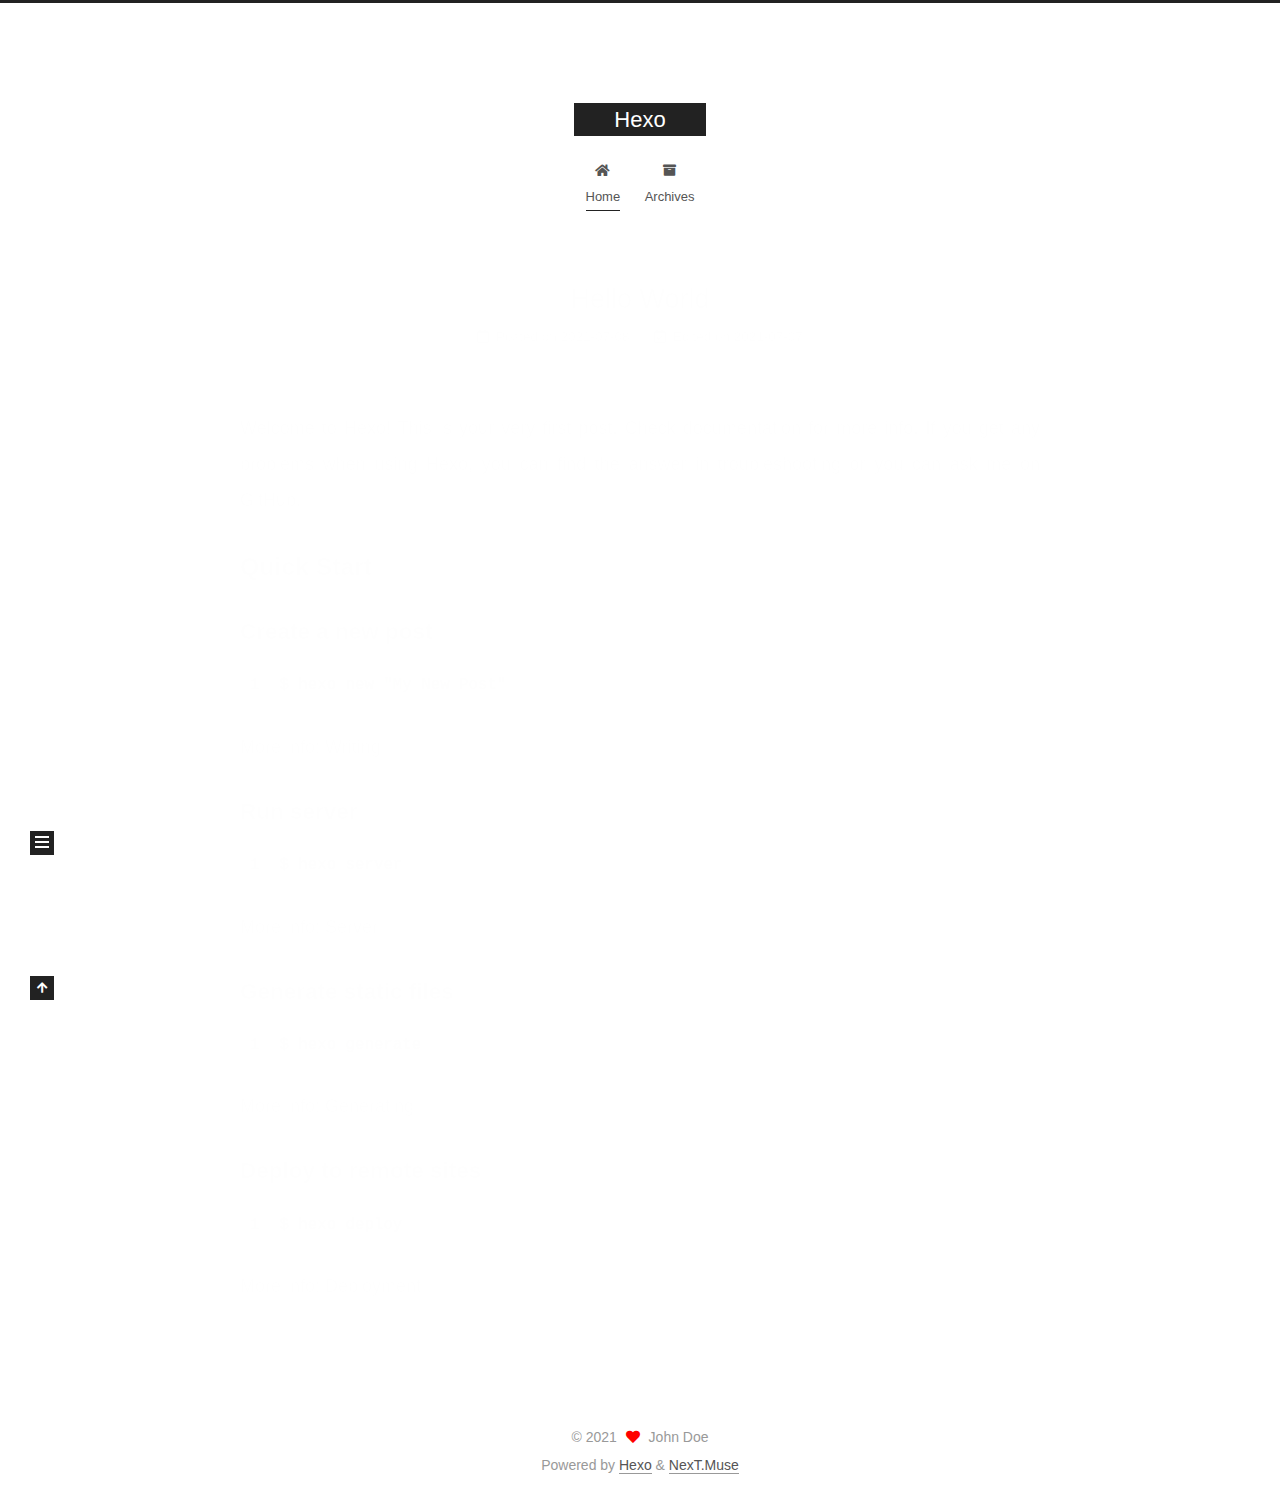
==== index.html @ adc2d806 "Site updated: 2021-07-08 23:07:11" ====
<!DOCTYPE html>
<html lang="en">
<head>
  <meta charset="UTF-8">
<meta name="viewport" content="width=device-width, initial-scale=1, maximum-scale=2">
<meta name="theme-color" content="#222">
<meta name="generator" content="Hexo 5.4.0">
  <link rel="apple-touch-icon" sizes="180x180" href="/images/apple-touch-icon-next.png">
  <link rel="icon" type="image/png" sizes="32x32" href="/images/favicon-32x32-next.png">
  <link rel="icon" type="image/png" sizes="16x16" href="/images/favicon-16x16-next.png">
  <link rel="mask-icon" href="/images/logo.svg" color="#222">

<link rel="stylesheet" href="/css/main.css">


<link rel="stylesheet" href="/lib/font-awesome/css/all.min.css">

<script id="hexo-configurations">
    var NexT = window.NexT || {};
    var CONFIG = {"hostname":"dadablog.github.io","root":"/","scheme":"Muse","version":"7.8.0","exturl":false,"sidebar":{"position":"left","display":"post","padding":18,"offset":12,"onmobile":false},"copycode":{"enable":false,"show_result":false,"style":null},"back2top":{"enable":true,"sidebar":false,"scrollpercent":false},"bookmark":{"enable":false,"color":"#222","save":"auto"},"fancybox":false,"mediumzoom":false,"lazyload":false,"pangu":false,"comments":{"style":"tabs","active":null,"storage":true,"lazyload":false,"nav":null},"algolia":{"hits":{"per_page":10},"labels":{"input_placeholder":"Search for Posts","hits_empty":"We didn't find any results for the search: ${query}","hits_stats":"${hits} results found in ${time} ms"}},"localsearch":{"enable":false,"trigger":"auto","top_n_per_article":1,"unescape":false,"preload":false},"motion":{"enable":true,"async":false,"transition":{"post_block":"fadeIn","post_header":"slideDownIn","post_body":"slideDownIn","coll_header":"slideLeftIn","sidebar":"slideUpIn"}}};
  </script>

  <meta property="og:type" content="website">
<meta property="og:title" content="Hexo">
<meta property="og:url" content="http://dadablog.github.io/index.html">
<meta property="og:site_name" content="Hexo">
<meta property="og:locale" content="en_US">
<meta property="article:author" content="John Doe">
<meta name="twitter:card" content="summary">

<link rel="canonical" href="http://dadablog.github.io/">


<script id="page-configurations">
  // https://hexo.io/docs/variables.html
  CONFIG.page = {
    sidebar: "",
    isHome : true,
    isPost : false,
    lang   : 'en'
  };
</script>

  <title>Hexo</title>
  






  <noscript>
  <style>
  .use-motion .brand,
  .use-motion .menu-item,
  .sidebar-inner,
  .use-motion .post-block,
  .use-motion .pagination,
  .use-motion .comments,
  .use-motion .post-header,
  .use-motion .post-body,
  .use-motion .collection-header { opacity: initial; }

  .use-motion .site-title,
  .use-motion .site-subtitle {
    opacity: initial;
    top: initial;
  }

  .use-motion .logo-line-before i { left: initial; }
  .use-motion .logo-line-after i { right: initial; }
  </style>
</noscript>

</head>

<body itemscope itemtype="http://schema.org/WebPage">
  <div class="container use-motion">
    <div class="headband"></div>

    <header class="header" itemscope itemtype="http://schema.org/WPHeader">
      <div class="header-inner"><div class="site-brand-container">
  <div class="site-nav-toggle">
    <div class="toggle" aria-label="Toggle navigation bar">
      <span class="toggle-line toggle-line-first"></span>
      <span class="toggle-line toggle-line-middle"></span>
      <span class="toggle-line toggle-line-last"></span>
    </div>
  </div>

  <div class="site-meta">

    <a href="/" class="brand" rel="start">
      <span class="logo-line-before"><i></i></span>
      <h1 class="site-title">Hexo</h1>
      <span class="logo-line-after"><i></i></span>
    </a>
  </div>

  <div class="site-nav-right">
    <div class="toggle popup-trigger">
    </div>
  </div>
</div>




<nav class="site-nav">
  <ul id="menu" class="main-menu menu">
        <li class="menu-item menu-item-home">

    <a href="/" rel="section"><i class="fa fa-home fa-fw"></i>Home</a>

  </li>
        <li class="menu-item menu-item-archives">

    <a href="/archives/" rel="section"><i class="fa fa-archive fa-fw"></i>Archives</a>

  </li>
  </ul>
</nav>




</div>
    </header>

    
  <div class="back-to-top">
    <i class="fa fa-arrow-up"></i>
    <span>0%</span>
  </div>


    <main class="main">
      <div class="main-inner">
        <div class="content-wrap">
          

          <div class="content index posts-expand">
            
      
  
  
  <article itemscope itemtype="http://schema.org/Article" class="post-block" lang="en">
    <link itemprop="mainEntityOfPage" href="http://dadablog.github.io/2021/07/08/hello-world/">

    <span hidden itemprop="author" itemscope itemtype="http://schema.org/Person">
      <meta itemprop="image" content="/images/avatar.gif">
      <meta itemprop="name" content="John Doe">
      <meta itemprop="description" content="">
    </span>

    <span hidden itemprop="publisher" itemscope itemtype="http://schema.org/Organization">
      <meta itemprop="name" content="Hexo">
    </span>
      <header class="post-header">
        <h2 class="post-title" itemprop="name headline">
          
            <a href="/2021/07/08/hello-world/" class="post-title-link" itemprop="url">Hello World</a>
        </h2>

        <div class="post-meta">
            <span class="post-meta-item">
              <span class="post-meta-item-icon">
                <i class="far fa-calendar"></i>
              </span>
              <span class="post-meta-item-text">Posted on</span>

              <time title="Created: 2021-07-08 00:16:14" itemprop="dateCreated datePublished" datetime="2021-07-08T00:16:14+08:00">2021-07-08</time>
            </span>
              <span class="post-meta-item">
                <span class="post-meta-item-icon">
                  <i class="far fa-calendar-check"></i>
                </span>
                <span class="post-meta-item-text">Edited on</span>
                <time title="Modified: 2021-07-07 22:40:01" itemprop="dateModified" datetime="2021-07-07T22:40:01+08:00">2021-07-07</time>
              </span>

          

        </div>
      </header>

    
    
    
    <div class="post-body" itemprop="articleBody">

      
          <p>Welcome to <a target="_blank" rel="noopener" href="https://hexo.io/">Hexo</a>! This is your very first post. Check <a target="_blank" rel="noopener" href="https://hexo.io/docs/">documentation</a> for more info. If you get any problems when using Hexo, you can find the answer in <a target="_blank" rel="noopener" href="https://hexo.io/docs/troubleshooting.html">troubleshooting</a> or you can ask me on <a target="_blank" rel="noopener" href="https://github.com/hexojs/hexo/issues">GitHub</a>.</p>
<h2 id="Quick-Start"><a href="#Quick-Start" class="headerlink" title="Quick Start"></a>Quick Start</h2><h3 id="Create-a-new-post"><a href="#Create-a-new-post" class="headerlink" title="Create a new post"></a>Create a new post</h3><figure class="highlight bash"><table><tr><td class="gutter"><pre><span class="line">1</span><br></pre></td><td class="code"><pre><span class="line">$ hexo new <span class="string">&quot;My New Post&quot;</span></span><br></pre></td></tr></table></figure>

<p>More info: <a target="_blank" rel="noopener" href="https://hexo.io/docs/writing.html">Writing</a></p>
<h3 id="Run-server"><a href="#Run-server" class="headerlink" title="Run server"></a>Run server</h3><figure class="highlight bash"><table><tr><td class="gutter"><pre><span class="line">1</span><br></pre></td><td class="code"><pre><span class="line">$ hexo server</span><br></pre></td></tr></table></figure>

<p>More info: <a target="_blank" rel="noopener" href="https://hexo.io/docs/server.html">Server</a></p>
<h3 id="Generate-static-files"><a href="#Generate-static-files" class="headerlink" title="Generate static files"></a>Generate static files</h3><figure class="highlight bash"><table><tr><td class="gutter"><pre><span class="line">1</span><br></pre></td><td class="code"><pre><span class="line">$ hexo generate</span><br></pre></td></tr></table></figure>

<p>More info: <a target="_blank" rel="noopener" href="https://hexo.io/docs/generating.html">Generating</a></p>
<h3 id="Deploy-to-remote-sites"><a href="#Deploy-to-remote-sites" class="headerlink" title="Deploy to remote sites"></a>Deploy to remote sites</h3><figure class="highlight bash"><table><tr><td class="gutter"><pre><span class="line">1</span><br></pre></td><td class="code"><pre><span class="line">$ hexo deploy</span><br></pre></td></tr></table></figure>

<p>More info: <a target="_blank" rel="noopener" href="https://hexo.io/docs/one-command-deployment.html">Deployment</a></p>

      
    </div>

    
    
    
      <footer class="post-footer">
        <div class="post-eof"></div>
      </footer>
  </article>
  
  
  


  



          </div>
          

<script>
  window.addEventListener('tabs:register', () => {
    let { activeClass } = CONFIG.comments;
    if (CONFIG.comments.storage) {
      activeClass = localStorage.getItem('comments_active') || activeClass;
    }
    if (activeClass) {
      let activeTab = document.querySelector(`a[href="#comment-${activeClass}"]`);
      if (activeTab) {
        activeTab.click();
      }
    }
  });
  if (CONFIG.comments.storage) {
    window.addEventListener('tabs:click', event => {
      if (!event.target.matches('.tabs-comment .tab-content .tab-pane')) return;
      let commentClass = event.target.classList[1];
      localStorage.setItem('comments_active', commentClass);
    });
  }
</script>

        </div>
          
  
  <div class="toggle sidebar-toggle">
    <span class="toggle-line toggle-line-first"></span>
    <span class="toggle-line toggle-line-middle"></span>
    <span class="toggle-line toggle-line-last"></span>
  </div>

  <aside class="sidebar">
    <div class="sidebar-inner">

      <ul class="sidebar-nav motion-element">
        <li class="sidebar-nav-toc">
          Table of Contents
        </li>
        <li class="sidebar-nav-overview">
          Overview
        </li>
      </ul>

      <!--noindex-->
      <div class="post-toc-wrap sidebar-panel">
      </div>
      <!--/noindex-->

      <div class="site-overview-wrap sidebar-panel">
        <div class="site-author motion-element" itemprop="author" itemscope itemtype="http://schema.org/Person">
  <p class="site-author-name" itemprop="name">John Doe</p>
  <div class="site-description" itemprop="description"></div>
</div>
<div class="site-state-wrap motion-element">
  <nav class="site-state">
      <div class="site-state-item site-state-posts">
          <a href="/archives/">
        
          <span class="site-state-item-count">1</span>
          <span class="site-state-item-name">posts</span>
        </a>
      </div>
  </nav>
</div>



      </div>

    </div>
  </aside>
  <div id="sidebar-dimmer"></div>


      </div>
    </main>

    <footer class="footer">
      <div class="footer-inner">
        

        

<div class="copyright">
  
  &copy; 
  <span itemprop="copyrightYear">2021</span>
  <span class="with-love">
    <i class="fa fa-heart"></i>
  </span>
  <span class="author" itemprop="copyrightHolder">John Doe</span>
</div>
  <div class="powered-by">Powered by <a href="https://hexo.io/" class="theme-link" rel="noopener" target="_blank">Hexo</a> & <a href="https://muse.theme-next.org/" class="theme-link" rel="noopener" target="_blank">NexT.Muse</a>
  </div>

        








      </div>
    </footer>
  </div>

  
  <script src="/lib/anime.min.js"></script>
  <script src="/lib/velocity/velocity.min.js"></script>
  <script src="/lib/velocity/velocity.ui.min.js"></script>

<script src="/js/utils.js"></script>

<script src="/js/motion.js"></script>


<script src="/js/schemes/muse.js"></script>


<script src="/js/next-boot.js"></script>




  















  

  

</body>
</html>
---- css/main.css ----
:root {
  --body-bg-color: #fff;
  --content-bg-color: #fff;
  --card-bg-color: #f5f5f5;
  --text-color: #555;
  --blockquote-color: #666;
  --link-color: #555;
  --link-hover-color: #222;
  --brand-color: #fff;
  --brand-hover-color: #fff;
  --table-row-odd-bg-color: #f9f9f9;
  --table-row-hover-bg-color: #f5f5f5;
  --menu-item-bg-color: #f5f5f5;
  --btn-default-bg: #222;
  --btn-default-color: #fff;
  --btn-default-border-color: #222;
  --btn-default-hover-bg: #fff;
  --btn-default-hover-color: #222;
  --btn-default-hover-border-color: #222;
}
html {
  line-height: 1.15; /* 1 */
  -webkit-text-size-adjust: 100%; /* 2 */
}
body {
  margin: 0;
}
main {
  display: block;
}
h1 {
  font-size: 2em;
  margin: 0.67em 0;
}
hr {
  box-sizing: content-box; /* 1 */
  height: 0; /* 1 */
  overflow: visible; /* 2 */
}
pre {
  font-family: monospace, monospace; /* 1 */
  font-size: 1em; /* 2 */
}
a {
  background: transparent;
}
abbr[title] {
  border-bottom: none; /* 1 */
  text-decoration: underline; /* 2 */
  text-decoration: underline dotted; /* 2 */
}
b,
strong {
  font-weight: bolder;
}
code,
kbd,
samp {
  font-family: monospace, monospace; /* 1 */
  font-size: 1em; /* 2 */
}
small {
  font-size: 80%;
}
sub,
sup {
  font-size: 75%;
  line-height: 0;
  position: relative;
  vertical-align: baseline;
}
sub {
  bottom: -0.25em;
}
sup {
  top: -0.5em;
}
img {
  border-style: none;
}
button,
input,
optgroup,
select,
textarea {
  font-family: inherit; /* 1 */
  font-size: 100%; /* 1 */
  line-height: 1.15; /* 1 */
  margin: 0; /* 2 */
}
button,
input {
/* 1 */
  overflow: visible;
}
button,
select {
/* 1 */
  text-transform: none;
}
button,
[type='button'],
[type='reset'],
[type='submit'] {
  -webkit-appearance: button;
}
button::-moz-focus-inner,
[type='button']::-moz-focus-inner,
[type='reset']::-moz-focus-inner,
[type='submit']::-moz-focus-inner {
  border-style: none;
  padding: 0;
}
button:-moz-focusring,
[type='button']:-moz-focusring,
[type='reset']:-moz-focusring,
[type='submit']:-moz-focusring {
  outline: 1px dotted ButtonText;
}
fieldset {
  padding: 0.35em 0.75em 0.625em;
}
legend {
  box-sizing: border-box; /* 1 */
  color: inherit; /* 2 */
  display: table; /* 1 */
  max-width: 100%; /* 1 */
  padding: 0; /* 3 */
  white-space: normal; /* 1 */
}
progress {
  vertical-align: baseline;
}
textarea {
  overflow: auto;
}
[type='checkbox'],
[type='radio'] {
  box-sizing: border-box; /* 1 */
  padding: 0; /* 2 */
}
[type='number']::-webkit-inner-spin-button,
[type='number']::-webkit-outer-spin-button {
  height: auto;
}
[type='search'] {
  outline-offset: -2px; /* 2 */
  -webkit-appearance: textfield; /* 1 */
}
[type='search']::-webkit-search-decoration {
  -webkit-appearance: none;
}
::-webkit-file-upload-button {
  font: inherit; /* 2 */
  -webkit-appearance: button; /* 1 */
}
details {
  display: block;
}
summary {
  display: list-item;
}
template {
  display: none;
}
[hidden] {
  display: none;
}
::selection {
  background: #262a30;
  color: #eee;
}
html,
body {
  height: 100%;
}
body {
  background: var(--body-bg-color);
  color: var(--text-color);
  font-family: 'Lato', "PingFang SC", "Microsoft YaHei", sans-serif;
  font-size: 1em;
  line-height: 2;
}
@media (max-width: 991px) {
  body {
    padding-left: 0 !important;
    padding-right: 0 !important;
  }
}
h1,
h2,
h3,
h4,
h5,
h6 {
  font-family: 'Lato', "PingFang SC", "Microsoft YaHei", sans-serif;
  font-weight: bold;
  line-height: 1.5;
  margin: 20px 0 15px;
}
h1 {
  font-size: 1.5em;
}
h2 {
  font-size: 1.375em;
}
h3 {
  font-size: 1.25em;
}
h4 {
  font-size: 1.125em;
}
h5 {
  font-size: 1em;
}
h6 {
  font-size: 0.875em;
}
p {
  margin: 0 0 20px 0;
}
a,
span.exturl {
  border-bottom: 1px solid #999;
  color: var(--link-color);
  outline: 0;
  text-decoration: none;
  overflow-wrap: break-word;
  word-wrap: break-word;
  cursor: pointer;
}
a:hover,
span.exturl:hover {
  border-bottom-color: var(--link-hover-color);
  color: var(--link-hover-color);
}
iframe,
img,
video {
  display: block;
  margin-left: auto;
  margin-right: auto;
  max-width: 100%;
}
hr {
  background-image: repeating-linear-gradient(-45deg, #ddd, #ddd 4px, transparent 4px, transparent 8px);
  border: 0;
  height: 3px;
  margin: 40px 0;
}
blockquote {
  border-left: 4px solid #ddd;
  color: var(--blockquote-color);
  margin: 0;
  padding: 0 15px;
}
blockquote cite::before {
  content: '-';
  padding: 0 5px;
}
dt {
  font-weight: bold;
}
dd {
  margin: 0;
  padding: 0;
}
kbd {
  background-color: #f5f5f5;
  background-image: linear-gradient(#eee, #fff, #eee);
  border: 1px solid #ccc;
  border-radius: 0.2em;
  box-shadow: 0.1em 0.1em 0.2em rgba(0,0,0,0.1);
  color: #555;
  font-family: inherit;
  padding: 0.1em 0.3em;
  white-space: nowrap;
}
.table-container {
  overflow: auto;
}
table {
  border-collapse: collapse;
  border-spacing: 0;
  font-size: 0.875em;
  margin: 0 0 20px 0;
  width: 100%;
}
tbody tr:nth-of-type(odd) {
  background: var(--table-row-odd-bg-color);
}
tbody tr:hover {
  background: var(--table-row-hover-bg-color);
}
caption,
th,
td {
  font-weight: normal;
  padding: 8px;
  vertical-align: middle;
}
th,
td {
  border: 1px solid #ddd;
  border-bottom: 3px solid #ddd;
}
th {
  font-weight: 700;
  padding-bottom: 10px;
}
td {
  border-bottom-width: 1px;
}
.btn {
  background: var(--btn-default-bg);
  border: 2px solid var(--btn-default-border-color);
  border-radius: 0;
  color: var(--btn-default-color);
  display: inline-block;
  font-size: 0.875em;
  line-height: 2;
  padding: 0 20px;
  text-decoration: none;
  transition-property: background-color;
  transition-delay: 0s;
  transition-duration: 0.2s;
  transition-timing-function: ease-in-out;
}
.btn:hover {
  background: var(--btn-default-hover-bg);
  border-color: var(--btn-default-hover-border-color);
  color: var(--btn-default-hover-color);
}
.btn + .btn {
  margin: 0 0 8px 8px;
}
.btn .fa-fw {
  text-align: left;
  width: 1.285714285714286em;
}
.toggle {
  line-height: 0;
}
.toggle .toggle-line {
  background: #fff;
  display: inline-block;
  height: 2px;
  left: 0;
  position: relative;
  top: 0;
  transition: all 0.4s;
  vertical-align: top;
  width: 100%;
}
.toggle .toggle-line:not(:first-child) {
  margin-top: 3px;
}
.toggle.toggle-arrow .toggle-line-first {
  left: 50%;
  top: 2px;
  transform: rotate(45deg);
  width: 50%;
}
.toggle.toggle-arrow .toggle-line-middle {
  left: 2px;
  width: 90%;
}
.toggle.toggle-arrow .toggle-line-last {
  left: 50%;
  top: -2px;
  transform: rotate(-45deg);
  width: 50%;
}
.toggle.toggle-close .toggle-line-first {
  transform: rotate(-45deg);
  top: 5px;
}
.toggle.toggle-close .toggle-line-middle {
  opacity: 0;
}
.toggle.toggle-close .toggle-line-last {
  transform: rotate(45deg);
  top: -5px;
}
.highlight,
pre {
  background: #f7f7f7;
  color: #4d4d4c;
  line-height: 1.6;
  margin: 0 auto 20px;
}
pre,
code {
  font-family: consolas, Menlo, monospace, "PingFang SC", "Microsoft YaHei";
}
code {
  background: #eee;
  border-radius: 3px;
  color: #555;
  padding: 2px 4px;
  overflow-wrap: break-word;
  word-wrap: break-word;
}
.highlight *::selection {
  background: #d6d6d6;
}
.highlight pre {
  border: 0;
  margin: 0;
  padding: 10px 0;
}
.highlight table {
  border: 0;
  margin: 0;
  width: auto;
}
.highlight td {
  border: 0;
  padding: 0;
}
.highlight figcaption {
  background: #eff2f3;
  color: #4d4d4c;
  display: flex;
  font-size: 0.875em;
  justify-content: space-between;
  line-height: 1.2;
  padding: 0.5em;
}
.highlight figcaption a {
  color: #4d4d4c;
}
.highlight figcaption a:hover {
  border-bottom-color: #4d4d4c;
}
.highlight .gutter {
  -moz-user-select: none;
  -ms-user-select: none;
  -webkit-user-select: none;
  user-select: none;
}
.highlight .gutter pre {
  background: #eff2f3;
  color: #869194;
  padding-left: 10px;
  padding-right: 10px;
  text-align: right;
}
.highlight .code pre {
  background: #f7f7f7;
  padding-left: 10px;
  width: 100%;
}
.gist table {
  width: auto;
}
.gist table td {
  border: 0;
}
pre {
  overflow: auto;
  padding: 10px;
}
pre code {
  background: none;
  color: #4d4d4c;
  font-size: 0.875em;
  padding: 0;
  text-shadow: none;
}
pre .deletion {
  background: #fdd;
}
pre .addition {
  background: #dfd;
}
pre .meta {
  color: #eab700;
  -moz-user-select: none;
  -ms-user-select: none;
  -webkit-user-select: none;
  user-select: none;
}
pre .comment {
  color: #8e908c;
}
pre .variable,
pre .attribute,
pre .tag,
pre .name,
pre .regexp,
pre .ruby .constant,
pre .xml .tag .title,
pre .xml .pi,
pre .xml .doctype,
pre .html .doctype,
pre .css .id,
pre .css .class,
pre .css .pseudo {
  color: #c82829;
}
pre .number,
pre .preprocessor,
pre .built_in,
pre .builtin-name,
pre .literal,
pre .params,
pre .constant,
pre .command {
  color: #f5871f;
}
pre .ruby .class .title,
pre .css .rules .attribute,
pre .string,
pre .symbol,
pre .value,
pre .inheritance,
pre .header,
pre .ruby .symbol,
pre .xml .cdata,
pre .special,
pre .formula {
  color: #718c00;
}
pre .title,
pre .css .hexcolor {
  color: #3e999f;
}
pre .function,
pre .python .decorator,
pre .python .title,
pre .ruby .function .title,
pre .ruby .title .keyword,
pre .perl .sub,
pre .javascript .title,
pre .coffeescript .title {
  color: #4271ae;
}
pre .keyword,
pre .javascript .function {
  color: #8959a8;
}
.blockquote-center {
  border-left: none;
  margin: 40px 0;
  padding: 0;
  position: relative;
  text-align: center;
}
.blockquote-center .fa {
  display: block;
  opacity: 0.6;
  position: absolute;
  width: 100%;
}
.blockquote-center .fa-quote-left {
  border-top: 1px solid #ccc;
  text-align: left;
  top: -20px;
}
.blockquote-center .fa-quote-right {
  border-bottom: 1px solid #ccc;
  text-align: right;
  bottom: -20px;
}
.blockquote-center p,
.blockquote-center div {
  text-align: center;
}
.post-body .group-picture img {
  margin: 0 auto;
  padding: 0 3px;
}
.group-picture-row {
  margin-bottom: 6px;
  overflow: hidden;
}
.group-picture-column {
  float: left;
  margin-bottom: 10px;
}
.post-body .label {
  color: #555;
  display: inline;
  padding: 0 2px;
}
.post-body .label.default {
  background: #f0f0f0;
}
.post-body .label.primary {
  background: #efe6f7;
}
.post-body .label.info {
  background: #e5f2f8;
}
.post-body .label.success {
  background: #e7f4e9;
}
.post-body .label.warning {
  background: #fcf6e1;
}
.post-body .label.danger {
  background: #fae8eb;
}
.post-body .tabs {
  margin-bottom: 20px;
}
.post-body .tabs,
.tabs-comment {
  display: block;
  padding-top: 10px;
  position: relative;
}
.post-body .tabs ul.nav-tabs,
.tabs-comment ul.nav-tabs {
  display: flex;
  flex-wrap: wrap;
  margin: 0;
  margin-bottom: -1px;
  padding: 0;
}
@media (max-width: 413px) {
  .post-body .tabs ul.nav-tabs,
  .tabs-comment ul.nav-tabs {
    display: block;
    margin-bottom: 5px;
  }
}
.post-body .tabs ul.nav-tabs li.tab,
.tabs-comment ul.nav-tabs li.tab {
  border-bottom: 1px solid #ddd;
  border-left: 1px solid transparent;
  border-right: 1px solid transparent;
  border-top: 3px solid transparent;
  flex-grow: 1;
  list-style-type: none;
  border-radius: 0 0 0 0;
}
@media (max-width: 413px) {
  .post-body .tabs ul.nav-tabs li.tab,
  .tabs-comment ul.nav-tabs li.tab {
    border-bottom: 1px solid transparent;
    border-left: 3px solid transparent;
    border-right: 1px solid transparent;
    border-top: 1px solid transparent;
  }
}
@media (max-width: 413px) {
  .post-body .tabs ul.nav-tabs li.tab,
  .tabs-comment ul.nav-tabs li.tab {
    border-radius: 0;
  }
}
.post-body .tabs ul.nav-tabs li.tab a,
.tabs-comment ul.nav-tabs li.tab a {
  border-bottom: initial;
  display: block;
  line-height: 1.8;
  outline: 0;
  padding: 0.25em 0.75em;
  text-align: center;
  transition-delay: 0s;
  transition-duration: 0.2s;
  transition-timing-function: ease-out;
}
.post-body .tabs ul.nav-tabs li.tab a i,
.tabs-comment ul.nav-tabs li.tab a i {
  width: 1.285714285714286em;
}
.post-body .tabs ul.nav-tabs li.tab.active,
.tabs-comment ul.nav-tabs li.tab.active {
  border-bottom: 1px solid transparent;
  border-left: 1px solid #ddd;
  border-right: 1px solid #ddd;
  border-top: 3px solid #fc6423;
}
@media (max-width: 413px) {
  .post-body .tabs ul.nav-tabs li.tab.active,
  .tabs-comment ul.nav-tabs li.tab.active {
    border-bottom: 1px solid #ddd;
    border-left: 3px solid #fc6423;
    border-right: 1px solid #ddd;
    border-top: 1px solid #ddd;
  }
}
.post-body .tabs ul.nav-tabs li.tab.active a,
.tabs-comment ul.nav-tabs li.tab.active a {
  color: var(--link-color);
  cursor: default;
}
.post-body .tabs .tab-content .tab-pane,
.tabs-comment .tab-content .tab-pane {
  border: 1px solid #ddd;
  border-top: 0;
  padding: 20px 20px 0 20px;
  border-radius: 0;
}
.post-body .tabs .tab-content .tab-pane:not(.active),
.tabs-comment .tab-content .tab-pane:not(.active) {
  display: none;
}
.post-body .tabs .tab-content .tab-pane.active,
.tabs-comment .tab-content .tab-pane.active {
  display: block;
}
.post-body .tabs .tab-content .tab-pane.active:nth-of-type(1),
.tabs-comment .tab-content .tab-pane.active:nth-of-type(1) {
  border-radius: 0 0 0 0;
}
@media (max-width: 413px) {
  .post-body .tabs .tab-content .tab-pane.active:nth-of-type(1),
  .tabs-comment .tab-content .tab-pane.active:nth-of-type(1) {
    border-radius: 0;
  }
}
.post-body .note {
  border-radius: 3px;
  margin-bottom: 20px;
  padding: 1em;
  position: relative;
  border: 1px solid #eee;
  border-left-width: 5px;
}
.post-body .note h2,
.post-body .note h3,
.post-body .note h4,
.post-body .note h5,
.post-body .note h6 {
  margin-top: 0;
  border-bottom: initial;
  margin-bottom: 0;
  padding-top: 0;
}
.post-body .note p:first-child,
.post-body .note ul:first-child,
.post-body .note ol:first-child,
.post-body .note table:first-child,
.post-body .note pre:first-child,
.post-body .note blockquote:first-child,
.post-body .note img:first-child {
  margin-top: 0;
}
.post-body .note p:last-child,
.post-body .note ul:last-child,
.post-body .note ol:last-child,
.post-body .note table:last-child,
.post-body .note pre:last-child,
.post-body .note blockquote:last-child,
.post-body .note img:last-child {
  margin-bottom: 0;
}
.post-body .note.default {
  border-left-color: #777;
}
.post-body .note.default h2,
.post-body .note.default h3,
.post-body .note.default h4,
.post-body .note.default h5,
.post-body .note.default h6 {
  color: #777;
}
.post-body .note.primary {
  border-left-color: #6f42c1;
}
.post-body .note.primary h2,
.post-body .note.primary h3,
.post-body .note.primary h4,
.post-body .note.primary h5,
.post-body .note.primary h6 {
  color: #6f42c1;
}
.post-body .note.info {
  border-left-color: #428bca;
}
.post-body .note.info h2,
.post-body .note.info h3,
.post-body .note.info h4,
.post-body .note.info h5,
.post-body .note.info h6 {
  color: #428bca;
}
.post-body .note.success {
  border-left-color: #5cb85c;
}
.post-body .note.success h2,
.post-body .note.success h3,
.post-body .note.success h4,
.post-body .note.success h5,
.post-body .note.success h6 {
  color: #5cb85c;
}
.post-body .note.warning {
  border-left-color: #f0ad4e;
}
.post-body .note.warning h2,
.post-body .note.warning h3,
.post-body .note.warning h4,
.post-body .note.warning h5,
.post-body .note.warning h6 {
  color: #f0ad4e;
}
.post-body .note.danger {
  border-left-color: #d9534f;
}
.post-body .note.danger h2,
.post-body .note.danger h3,
.post-body .note.danger h4,
.post-body .note.danger h5,
.post-body .note.danger h6 {
  color: #d9534f;
}
.pagination .prev,
.pagination .next,
.pagination .page-number,
.pagination .space {
  display: inline-block;
  margin: 0 10px;
  padding: 0 11px;
  position: relative;
  top: -1px;
}
@media (max-width: 767px) {
  .pagination .prev,
  .pagination .next,
  .pagination .page-number,
  .pagination .space {
    margin: 0 5px;
  }
}
.pagination {
  border-top: 1px solid #eee;
  margin: 120px 0 0;
  text-align: center;
}
.pagination .prev,
.pagination .next,
.pagination .page-number {
  border-bottom: 0;
  border-top: 1px solid #eee;
  transition-property: border-color;
  transition-delay: 0s;
  transition-duration: 0.2s;
  transition-timing-function: ease-in-out;
}
.pagination .prev:hover,
.pagination .next:hover,
.pagination .page-number:hover {
  border-top-color: #222;
}
.pagination .space {
  margin: 0;
  padding: 0;
}
.pagination .prev {
  margin-left: 0;
}
.pagination .next {
  margin-right: 0;
}
.pagination .page-number.current {
  background: #ccc;
  border-top-color: #ccc;
  color: #fff;
}
@media (max-width: 767px) {
  .pagination {
    border-top: none;
  }
  .pagination .prev,
  .pagination .next,
  .pagination .page-number {
    border-bottom: 1px solid #eee;
    border-top: 0;
    margin-bottom: 10px;
    padding: 0 10px;
  }
  .pagination .prev:hover,
  .pagination .next:hover,
  .pagination .page-number:hover {
    border-bottom-color: #222;
  }
}
.comments {
  margin-top: 60px;
  overflow: hidden;
}
.comment-button-group {
  display: flex;
  flex-wrap: wrap-reverse;
  justify-content: center;
  margin: 1em 0;
}
.comment-button-group .comment-button {
  margin: 0.1em 0.2em;
}
.comment-button-group .comment-button.active {
  background: var(--btn-default-hover-bg);
  border-color: var(--btn-default-hover-border-color);
  color: var(--btn-default-hover-color);
}
.comment-position {
  display: none;
}
.comment-position.active {
  display: block;
}
.tabs-comment {
  background: var(--content-bg-color);
  margin-top: 4em;
  padding-top: 0;
}
.tabs-comment .comments {
  border: 0;
  box-shadow: none;
  margin-top: 0;
  padding-top: 0;
}
.container {
  min-height: 100%;
  position: relative;
}
.main-inner {
  margin: 0 auto;
  width: 700px;
}
@media (min-width: 1200px) {
  .main-inner {
    width: 800px;
  }
}
@media (min-width: 1600px) {
  .main-inner {
    width: 900px;
  }
}
@media (max-width: 767px) {
  .content-wrap {
    padding: 0 20px;
  }
}
.header {
  background: transparent;
}
.header-inner {
  margin: 0 auto;
  width: 700px;
}
@media (min-width: 1200px) {
  .header-inner {
    width: 800px;
  }
}
@media (min-width: 1600px) {
  .header-inner {
    width: 900px;
  }
}
.site-brand-container {
  display: flex;
  flex-shrink: 0;
  padding: 0 10px;
}
.headband {
  background: #222;
  height: 3px;
}
.site-meta {
  flex-grow: 1;
  text-align: center;
}
@media (max-width: 767px) {
  .site-meta {
    text-align: center;
  }
}
.brand {
  border-bottom: none;
  color: var(--brand-color);
  display: inline-block;
  line-height: 1.375em;
  padding: 0 40px;
  position: relative;
}
.brand:hover {
  color: var(--brand-hover-color);
}
.site-title {
  font-family: 'Lato', "PingFang SC", "Microsoft YaHei", sans-serif;
  font-size: 1.375em;
  font-weight: normal;
  margin: 0;
}
.site-subtitle {
  color: #999;
  font-size: 0.8125em;
  margin: 10px 0;
}
.use-motion .brand {
  opacity: 0;
}
.use-motion .site-title,
.use-motion .site-subtitle,
.use-motion .custom-logo-image {
  opacity: 0;
  position: relative;
  top: -10px;
}
.site-nav-toggle,
.site-nav-right {
  display: none;
}
@media (max-width: 767px) {
  .site-nav-toggle,
  .site-nav-right {
    display: flex;
    flex-direction: column;
    justify-content: center;
  }
}
.site-nav-toggle .toggle,
.site-nav-right .toggle {
  color: var(--text-color);
  padding: 10px;
  width: 22px;
}
.site-nav-toggle .toggle .toggle-line,
.site-nav-right .toggle .toggle-line {
  background: var(--text-color);
  border-radius: 1px;
}
.site-nav {
  display: block;
}
@media (max-width: 767px) {
  .site-nav {
    clear: both;
    display: none;
  }
}
.site-nav.site-nav-on {
  display: block;
}
.menu {
  margin-top: 20px;
  padding-left: 0;
  text-align: center;
}
.menu-item {
  display: inline-block;
  list-style: none;
  margin: 0 10px;
}
@media (max-width: 767px) {
  .menu-item {
    display: block;
    margin-top: 10px;
  }
  .menu-item.menu-item-search {
    display: none;
  }
}
.menu-item a,
.menu-item span.exturl {
  border-bottom: 0;
  display: block;
  font-size: 0.8125em;
  transition-property: border-color;
  transition-delay: 0s;
  transition-duration: 0.2s;
  transition-timing-function: ease-in-out;
}
@media (hover: none) {
  .menu-item a:hover,
  .menu-item span.exturl:hover {
    border-bottom-color: transparent !important;
  }
}
.menu-item .fa,
.menu-item .fab,
.menu-item .far,
.menu-item .fas {
  margin-right: 8px;
}
.menu-item .badge {
  display: inline-block;
  font-weight: bold;
  line-height: 1;
  margin-left: 0.35em;
  margin-top: 0.35em;
  text-align: center;
  white-space: nowrap;
}
@media (max-width: 767px) {
  .menu-item .badge {
    float: right;
    margin-left: 0;
  }
}
.menu-item-active a,
.menu .menu-item a:hover,
.menu .menu-item span.exturl:hover {
  background: var(--menu-item-bg-color);
}
.use-motion .menu-item {
  opacity: 0;
}
.sidebar {
  background: #222;
  bottom: 0;
  box-shadow: inset 0 2px 6px #000;
  position: fixed;
  top: 0;
}
@media (max-width: 991px) {
  .sidebar {
    display: none;
  }
}
.sidebar-inner {
  color: #999;
  padding: 18px 10px;
  text-align: center;
}
.cc-license {
  margin-top: 10px;
  text-align: center;
}
.cc-license .cc-opacity {
  border-bottom: none;
  opacity: 0.7;
}
.cc-license .cc-opacity:hover {
  opacity: 0.9;
}
.cc-license img {
  display: inline-block;
}
.site-author-image {
  border: 2px solid #333;
  display: block;
  margin: 0 auto;
  max-width: 96px;
  padding: 2px;
}
.site-author-name {
  color: #f5f5f5;
  font-weight: normal;
  margin: 5px 0 0;
  text-align: center;
}
.site-description {
  color: #999;
  font-size: 1em;
  margin-top: 5px;
  text-align: center;
}
.links-of-author {
  margin-top: 15px;
}
.links-of-author a,
.links-of-author span.exturl {
  border-bottom-color: #555;
  display: inline-block;
  font-size: 0.8125em;
  margin-bottom: 10px;
  margin-right: 10px;
  vertical-align: middle;
}
.links-of-author a::before,
.links-of-author span.exturl::before {
  background: #ff7cff;
  border-radius: 50%;
  content: ' ';
  display: inline-block;
  height: 4px;
  margin-right: 3px;
  vertical-align: middle;
  width: 4px;
}
.sidebar-button {
  margin-top: 15px;
}
.sidebar-button a {
  border: 1px solid #fc6423;
  border-radius: 4px;
  color: #fc6423;
  display: inline-block;
  padding: 0 15px;
}
.sidebar-button a .fa,
.sidebar-button a .fab,
.sidebar-button a .far,
.sidebar-button a .fas {
  margin-right: 5px;
}
.sidebar-button a:hover {
  background: #fc6423;
  border: 1px solid #fc6423;
  color: #fff;
}
.sidebar-button a:hover .fa,
.sidebar-button a:hover .fab,
.sidebar-button a:hover .far,
.sidebar-button a:hover .fas {
  color: #fff;
}
.links-of-blogroll {
  font-size: 0.8125em;
  margin-top: 10px;
}
.links-of-blogroll-title {
  font-size: 0.875em;
  font-weight: 600;
  margin-top: 0;
}
.links-of-blogroll-list {
  list-style: none;
  margin: 0;
  padding: 0;
}
#sidebar-dimmer {
  display: none;
}
@media (max-width: 767px) {
  #sidebar-dimmer {
    background: #000;
    display: block;
    height: 100%;
    left: 100%;
    opacity: 0;
    position: fixed;
    top: 0;
    width: 100%;
    z-index: 1100;
  }
  .sidebar-active + #sidebar-dimmer {
    opacity: 0.7;
    transform: translateX(-100%);
    transition: opacity 0.5s;
  }
}
.sidebar-nav {
  margin: 0;
  padding-bottom: 20px;
  padding-left: 0;
}
.sidebar-nav li {
  border-bottom: 1px solid transparent;
  color: #666;
  cursor: pointer;
  display: inline-block;
  font-size: 0.875em;
}
.sidebar-nav li.sidebar-nav-overview {
  margin-left: 10px;
}
.sidebar-nav li:hover {
  color: #f5f5f5;
}
.sidebar-nav .sidebar-nav-active {
  border-bottom-color: #87daff;
  color: #87daff;
}
.sidebar-nav .sidebar-nav-active:hover {
  color: #87daff;
}
.sidebar-panel {
  display: none;
  overflow-x: hidden;
  overflow-y: auto;
}
.sidebar-panel-active {
  display: block;
}
.sidebar-toggle {
  background: #222;
  bottom: 45px;
  cursor: pointer;
  height: 14px;
  left: 30px;
  padding: 5px;
  position: fixed;
  width: 14px;
  z-index: 1300;
}
@media (max-width: 991px) {
  .sidebar-toggle {
    left: 20px;
    opacity: 0.8;
    display: none;
  }
}
.sidebar-toggle:hover .toggle-line {
  background: #87daff;
}
.post-toc {
  font-size: 0.875em;
}
.post-toc ol {
  list-style: none;
  margin: 0;
  padding: 0 2px 5px 10px;
  text-align: left;
}
.post-toc ol > ol {
  padding-left: 0;
}
.post-toc ol a {
  transition-property: all;
  transition-delay: 0s;
  transition-duration: 0.2s;
  transition-timing-function: ease-in-out;
}
.post-toc .nav-item {
  line-height: 1.8;
  overflow: hidden;
  text-overflow: ellipsis;
  white-space: nowrap;
}
.post-toc .nav .nav-child {
  display: none;
}
.post-toc .nav .active > .nav-child {
  display: block;
}
.post-toc .nav .active-current > .nav-child {
  display: block;
}
.post-toc .nav .active-current > .nav-child > .nav-item {
  display: block;
}
.post-toc .nav .active > a {
  border-bottom-color: #87daff;
  color: #87daff;
}
.post-toc .nav .active-current > a {
  color: #87daff;
}
.post-toc .nav .active-current > a:hover {
  color: #87daff;
}
.site-state {
  display: flex;
  justify-content: center;
  line-height: 1.4;
  margin-top: 10px;
  overflow: hidden;
  text-align: center;
  white-space: nowrap;
}
.site-state-item {
  padding: 0 15px;
}
.site-state-item:not(:first-child) {
  border-left: 1px solid #333;
}
.site-state-item a {
  border-bottom: none;
}
.site-state-item-count {
  display: block;
  font-size: 1.25em;
  font-weight: 600;
  text-align: center;
}
.site-state-item-name {
  color: inherit;
  font-size: 0.875em;
}
.footer {
  color: #999;
  font-size: 0.875em;
  padding: 20px 0;
}
.footer.footer-fixed {
  bottom: 0;
  left: 0;
  position: absolute;
  right: 0;
}
.footer-inner {
  box-sizing: border-box;
  margin: 0 auto;
  text-align: center;
  width: 700px;
}
@media (min-width: 1200px) {
  .footer-inner {
    width: 800px;
  }
}
@media (min-width: 1600px) {
  .footer-inner {
    width: 900px;
  }
}
.languages {
  display: inline-block;
  font-size: 1.125em;
  position: relative;
}
.languages .lang-select-label span {
  margin: 0 0.5em;
}
.languages .lang-select {
  height: 100%;
  left: 0;
  opacity: 0;
  position: absolute;
  top: 0;
  width: 100%;
}
.with-love {
  color: #ff0000;
  display: inline-block;
  margin: 0 5px;
}
.powered-by,
.theme-info {
  display: inline-block;
}
@-moz-keyframes iconAnimate {
  0%, 100% {
    transform: scale(1);
  }
  10%, 30% {
    transform: scale(0.9);
  }
  20%, 40%, 60%, 80% {
    transform: scale(1.1);
  }
  50%, 70% {
    transform: scale(1.1);
  }
}
@-webkit-keyframes iconAnimate {
  0%, 100% {
    transform: scale(1);
  }
  10%, 30% {
    transform: scale(0.9);
  }
  20%, 40%, 60%, 80% {
    transform: scale(1.1);
  }
  50%, 70% {
    transform: scale(1.1);
  }
}
@-o-keyframes iconAnimate {
  0%, 100% {
    transform: scale(1);
  }
  10%, 30% {
    transform: scale(0.9);
  }
  20%, 40%, 60%, 80% {
    transform: scale(1.1);
  }
  50%, 70% {
    transform: scale(1.1);
  }
}
@keyframes iconAnimate {
  0%, 100% {
    transform: scale(1);
  }
  10%, 30% {
    transform: scale(0.9);
  }
  20%, 40%, 60%, 80% {
    transform: scale(1.1);
  }
  50%, 70% {
    transform: scale(1.1);
  }
}
.back-to-top {
  font-size: 12px;
  text-align: center;
  transition-delay: 0s;
  transition-duration: 0.2s;
  transition-timing-function: ease-in-out;
}
.back-to-top {
  background: #222;
  bottom: -100px;
  box-sizing: border-box;
  color: #fff;
  cursor: pointer;
  left: 30px;
  opacity: 1;
  padding: 0 6px;
  position: fixed;
  transition-property: bottom;
  z-index: 1300;
  width: 24px;
}
.back-to-top span {
  display: none;
}
.back-to-top:hover {
  color: #87daff;
}
.back-to-top.back-to-top-on {
  bottom: 19px;
}
@media (max-width: 991px) {
  .back-to-top {
    left: 20px;
    opacity: 0.8;
  }
}
.post-body {
  font-family: 'Lato', "PingFang SC", "Microsoft YaHei", sans-serif;
  overflow-wrap: break-word;
  word-wrap: break-word;
}
@media (min-width: 1200px) {
  .post-body {
    font-size: 1.125em;
  }
}
.post-body .exturl .fa {
  font-size: 0.875em;
  margin-left: 4px;
}
.post-body .image-caption,
.post-body .figure .caption {
  color: #999;
  font-size: 0.875em;
  font-weight: bold;
  line-height: 1;
  margin: -20px auto 15px;
  text-align: center;
}
.post-sticky-flag {
  display: inline-block;
  transform: rotate(30deg);
}
.post-button {
  margin-top: 40px;
  text-align: center;
}
.use-motion .post-block,
.use-motion .pagination,
.use-motion .comments {
  opacity: 0;
}
.use-motion .post-header {
  opacity: 0;
}
.use-motion .post-body {
  opacity: 0;
}
.use-motion .collection-header {
  opacity: 0;
}
.posts-collapse {
  margin-left: 35px;
  position: relative;
}
@media (max-width: 767px) {
  .posts-collapse {
    margin-left: 0px;
    margin-right: 0px;
  }
}
.posts-collapse .collection-title {
  font-size: 1.125em;
  position: relative;
}
.posts-collapse .collection-title::before {
  background: #999;
  border: 1px solid #fff;
  border-radius: 50%;
  content: ' ';
  height: 10px;
  left: 0;
  margin-left: -6px;
  margin-top: -4px;
  position: absolute;
  top: 50%;
  width: 10px;
}
.posts-collapse .collection-year {
  font-size: 1.5em;
  font-weight: bold;
  margin: 60px 0;
  position: relative;
}
.posts-collapse .collection-year::before {
  background: #bbb;
  border-radius: 50%;
  content: ' ';
  height: 8px;
  left: 0;
  margin-left: -4px;
  margin-top: -4px;
  position: absolute;
  top: 50%;
  width: 8px;
}
.posts-collapse .collection-header {
  display: block;
  margin: 0 0 0 20px;
}
.posts-collapse .collection-header small {
  color: #bbb;
  margin-left: 5px;
}
.posts-collapse .post-header {
  border-bottom: 1px dashed #ccc;
  margin: 30px 0;
  padding-left: 15px;
  position: relative;
  transition-property: border;
  transition-delay: 0s;
  transition-duration: 0.2s;
  transition-timing-function: ease-in-out;
}
.posts-collapse .post-header::before {
  background: #bbb;
  border: 1px solid #fff;
  border-radius: 50%;
  content: ' ';
  height: 6px;
  left: 0;
  margin-left: -4px;
  position: absolute;
  top: 0.75em;
  transition-property: background;
  width: 6px;
  transition-delay: 0s;
  transition-duration: 0.2s;
  transition-timing-function: ease-in-out;
}
.posts-collapse .post-header:hover {
  border-bottom-color: #666;
}
.posts-collapse .post-header:hover::before {
  background: #222;
}
.posts-collapse .post-meta {
  display: inline;
  font-size: 0.75em;
  margin-right: 10px;
}
.posts-collapse .post-title {
  display: inline;
}
.posts-collapse .post-title a,
.posts-collapse .post-title span.exturl {
  border-bottom: none;
  color: var(--link-color);
}
.posts-collapse .post-title .fa-external-link-alt {
  font-size: 0.875em;
  margin-left: 5px;
}
.posts-collapse::before {
  background: #f5f5f5;
  content: ' ';
  height: 100%;
  left: 0;
  margin-left: -2px;
  position: absolute;
  top: 1.25em;
  width: 4px;
}
.post-eof {
  background: #ccc;
  height: 1px;
  margin: 80px auto 60px;
  text-align: center;
  width: 8%;
}
.post-block:last-of-type .post-eof {
  display: none;
}
.content {
  padding-top: 40px;
}
@media (min-width: 992px) {
  .post-body {
    text-align: justify;
  }
}
@media (max-width: 991px) {
  .post-body {
    text-align: justify;
  }
}
.post-body h1,
.post-body h2,
.post-body h3,
.post-body h4,
.post-body h5,
.post-body h6 {
  padding-top: 10px;
}
.post-body h1 .header-anchor,
.post-body h2 .header-anchor,
.post-body h3 .header-anchor,
.post-body h4 .header-anchor,
.post-body h5 .header-anchor,
.post-body h6 .header-anchor {
  border-bottom-style: none;
  color: #ccc;
  float: right;
  margin-left: 10px;
  visibility: hidden;
}
.post-body h1 .header-anchor:hover,
.post-body h2 .header-anchor:hover,
.post-body h3 .header-anchor:hover,
.post-body h4 .header-anchor:hover,
.post-body h5 .header-anchor:hover,
.post-body h6 .header-anchor:hover {
  color: inherit;
}
.post-body h1:hover .header-anchor,
.post-body h2:hover .header-anchor,
.post-body h3:hover .header-anchor,
.post-body h4:hover .header-anchor,
.post-body h5:hover .header-anchor,
.post-body h6:hover .header-anchor {
  visibility: visible;
}
.post-body iframe,
.post-body img,
.post-body video {
  margin-bottom: 20px;
}
.post-body .video-container {
  height: 0;
  margin-bottom: 20px;
  overflow: hidden;
  padding-top: 75%;
  position: relative;
  width: 100%;
}
.post-body .video-container iframe,
.post-body .video-container object,
.post-body .video-container embed {
  height: 100%;
  left: 0;
  margin: 0;
  position: absolute;
  top: 0;
  width: 100%;
}
.post-gallery {
  align-items: center;
  display: grid;
  grid-gap: 10px;
  grid-template-columns: 1fr 1fr 1fr;
  margin-bottom: 20px;
}
@media (max-width: 767px) {
  .post-gallery {
    grid-template-columns: 1fr 1fr;
  }
}
.post-gallery a {
  border: 0;
}
.post-gallery img {
  margin: 0;
}
.posts-expand .post-header {
  font-size: 1.125em;
}
.posts-expand .post-title {
  font-size: 1.5em;
  font-weight: normal;
  margin: initial;
  text-align: center;
  overflow-wrap: break-word;
  word-wrap: break-word;
}
.posts-expand .post-title-link {
  border-bottom: none;
  color: var(--link-color);
  display: inline-block;
  position: relative;
  vertical-align: top;
}
.posts-expand .post-title-link::before {
  background: var(--link-color);
  bottom: 0;
  content: '';
  height: 2px;
  left: 0;
  position: absolute;
  transform: scaleX(0);
  visibility: hidden;
  width: 100%;
  transition-delay: 0s;
  transition-duration: 0.2s;
  transition-timing-function: ease-in-out;
}
.posts-expand .post-title-link:hover::before {
  transform: scaleX(1);
  visibility: visible;
}
.posts-expand .post-title-link .fa-external-link-alt {
  font-size: 0.875em;
  margin-left: 5px;
}
.posts-expand .post-meta {
  color: #999;
  font-family: 'Lato', "PingFang SC", "Microsoft YaHei", sans-serif;
  font-size: 0.75em;
  margin: 3px 0 60px 0;
  text-align: center;
}
.posts-expand .post-meta .post-description {
  font-size: 0.875em;
  margin-top: 2px;
}
.posts-expand .post-meta time {
  border-bottom: 1px dashed #999;
  cursor: pointer;
}
.post-meta .post-meta-item + .post-meta-item::before {
  content: '|';
  margin: 0 0.5em;
}
.post-meta-divider {
  margin: 0 0.5em;
}
.post-meta-item-icon {
  margin-right: 3px;
}
@media (max-width: 991px) {
  .post-meta-item-icon {
    display: inline-block;
  }
}
@media (max-width: 991px) {
  .post-meta-item-text {
    display: none;
  }
}
.post-nav {
  border-top: 1px solid #eee;
  display: flex;
  justify-content: space-between;
  margin-top: 15px;
  padding: 10px 5px 0;
}
.post-nav-item {
  flex: 1;
}
.post-nav-item a {
  border-bottom: none;
  display: block;
  font-size: 0.875em;
  line-height: 1.6;
  position: relative;
}
.post-nav-item a:active {
  top: 2px;
}
.post-nav-item .fa {
  font-size: 0.75em;
}
.post-nav-item:first-child {
  margin-right: 15px;
}
.post-nav-item:first-child .fa {
  margin-right: 5px;
}
.post-nav-item:last-child {
  margin-left: 15px;
  text-align: right;
}
.post-nav-item:last-child .fa {
  margin-left: 5px;
}
.rtl.post-body p,
.rtl.post-body a,
.rtl.post-body h1,
.rtl.post-body h2,
.rtl.post-body h3,
.rtl.post-body h4,
.rtl.post-body h5,
.rtl.post-body h6,
.rtl.post-body li,
.rtl.post-body ul,
.rtl.post-body ol {
  direction: rtl;
  font-family: UKIJ Ekran;
}
.rtl.post-title {
  font-family: UKIJ Ekran;
}
.post-tags {
  margin-top: 40px;
  text-align: center;
}
.post-tags a {
  display: inline-block;
  font-size: 0.8125em;
}
.post-tags a:not(:last-child) {
  margin-right: 10px;
}
.post-widgets {
  border-top: 1px solid #eee;
  margin-top: 15px;
  text-align: center;
}
.wp_rating {
  height: 20px;
  line-height: 20px;
  margin-top: 10px;
  padding-top: 6px;
  text-align: center;
}
.social-like {
  display: flex;
  font-size: 0.875em;
  justify-content: center;
  text-align: center;
}
.reward-container {
  margin: 20px auto;
  padding: 10px 0;
  text-align: center;
  width: 90%;
}
.reward-container button {
  background: transparent;
  border: 1px solid #fc6423;
  border-radius: 0;
  color: #fc6423;
  cursor: pointer;
  line-height: 2;
  outline: 0;
  padding: 0 15px;
  vertical-align: text-top;
}
.reward-container button:hover {
  background: #fc6423;
  border: 1px solid transparent;
  color: #fa9366;
}
#qr {
  padding-top: 20px;
}
#qr a {
  border: 0;
}
#qr img {
  display: inline-block;
  margin: 0.8em 2em 0 2em;
  max-width: 100%;
  width: 180px;
}
#qr p {
  text-align: center;
}
.category-all-page .category-all-title {
  text-align: center;
}
.category-all-page .category-all {
  margin-top: 20px;
}
.category-all-page .category-list {
  list-style: none;
  margin: 0;
  padding: 0;
}
.category-all-page .category-list-item {
  margin: 5px 10px;
}
.category-all-page .category-list-count {
  color: #bbb;
}
.category-all-page .category-list-count::before {
  content: ' (';
  display: inline;
}
.category-all-page .category-list-count::after {
  content: ') ';
  display: inline;
}
.category-all-page .category-list-child {
  padding-left: 10px;
}
.event-list {
  padding: 0;
}
.event-list hr {
  background: #222;
  margin: 20px 0 45px 0;
}
.event-list hr::after {
  background: #222;
  color: #fff;
  content: 'NOW';
  display: inline-block;
  font-weight: bold;
  padding: 0 5px;
  text-align: right;
}
.event-list .event {
  background: #222;
  margin: 20px 0;
  min-height: 40px;
  padding: 15px 0 15px 10px;
}
.event-list .event .event-summary {
  color: #fff;
  margin: 0;
  padding-bottom: 3px;
}
.event-list .event .event-summary::before {
  animation: dot-flash 1s alternate infinite ease-in-out;
  color: #fff;
  content: '\f111';
  display: inline-block;
  font-size: 10px;
  margin-right: 25px;
  vertical-align: middle;
  font-family: 'Font Awesome 5 Free';
  font-weight: 900;
}
.event-list .event .event-relative-time {
  color: #bbb;
  display: inline-block;
  font-size: 12px;
  font-weight: normal;
  padding-left: 12px;
}
.event-list .event .event-details {
  color: #fff;
  display: block;
  line-height: 18px;
  margin-left: 56px;
  padding-bottom: 6px;
  padding-top: 3px;
  text-indent: -24px;
}
.event-list .event .event-details::before {
  color: #fff;
  display: inline-block;
  margin-right: 9px;
  text-align: center;
  text-indent: 0;
  width: 14px;
  font-family: 'Font Awesome 5 Free';
  font-weight: 900;
}
.event-list .event .event-details.event-location::before {
  content: '\f041';
}
.event-list .event .event-details.event-duration::before {
  content: '\f017';
}
.event-list .event-past {
  background: #f5f5f5;
}
.event-list .event-past .event-summary,
.event-list .event-past .event-details {
  color: #bbb;
  opacity: 0.9;
}
.event-list .event-past .event-summary::before,
.event-list .event-past .event-details::before {
  animation: none;
  color: #bbb;
}
@-moz-keyframes dot-flash {
  from {
    opacity: 1;
    transform: scale(1);
  }
  to {
    opacity: 0;
    transform: scale(0.8);
  }
}
@-webkit-keyframes dot-flash {
  from {
    opacity: 1;
    transform: scale(1);
  }
  to {
    opacity: 0;
    transform: scale(0.8);
  }
}
@-o-keyframes dot-flash {
  from {
    opacity: 1;
    transform: scale(1);
  }
  to {
    opacity: 0;
    transform: scale(0.8);
  }
}
@keyframes dot-flash {
  from {
    opacity: 1;
    transform: scale(1);
  }
  to {
    opacity: 0;
    transform: scale(0.8);
  }
}
ul.breadcrumb {
  font-size: 0.75em;
  list-style: none;
  margin: 1em 0;
  padding: 0 2em;
  text-align: center;
}
ul.breadcrumb li {
  display: inline;
}
ul.breadcrumb li + li::before {
  content: '/\00a0';
  font-weight: normal;
  padding: 0.5em;
}
ul.breadcrumb li + li:last-child {
  font-weight: bold;
}
.tag-cloud {
  text-align: center;
}
.tag-cloud a {
  display: inline-block;
  margin: 10px;
}
.tag-cloud a:hover {
  color: var(--link-hover-color) !important;
}
@media (max-width: 767px) {
  .header-inner,
  .main-inner,
  .footer-inner {
    width: auto;
  }
}
.header-inner {
  padding-top: 100px;
}
@media (max-width: 767px) {
  .header-inner {
    padding-top: 50px;
  }
}
.main-inner {
  padding-bottom: 60px;
}
.content {
  padding-top: 70px;
}
@media (max-width: 767px) {
  .content {
    padding-top: 35px;
  }
}
embed {
  display: block;
  margin: 0 auto 25px auto;
}
.custom-logo .site-meta-headline {
  text-align: center;
}
.custom-logo .site-title {
  color: #222;
  margin: 10px auto 0;
}
.custom-logo .site-title a {
  border: 0;
}
.custom-logo-image {
  background: #fff;
  margin: 0 auto;
  max-width: 150px;
  padding: 5px;
}
.brand {
  background: var(--btn-default-bg);
}
@media (max-width: 767px) {
  .site-nav {
    border-bottom: 1px solid #ddd;
    border-top: 1px solid #ddd;
    left: 0;
    margin: 0;
    padding: 0;
    width: 100%;
  }
}
@media (max-width: 767px) {
  .menu {
    text-align: left;
  }
}
.menu-item-active a,
.menu .menu-item a:hover,
.menu .menu-item span.exturl:hover {
  background: transparent;
  border-bottom: 1px solid var(--link-hover-color) !important;
}
@media (max-width: 767px) {
  .menu-item-active a,
  .menu .menu-item a:hover,
  .menu .menu-item span.exturl:hover {
    border-bottom: 1px dotted #ddd !important;
  }
}
@media (max-width: 767px) {
  .menu .menu-item {
    margin: 0 10px;
  }
}
.menu .menu-item a,
.menu .menu-item span.exturl {
  border-bottom: 1px solid transparent;
}
@media (max-width: 767px) {
  .menu .menu-item a,
  .menu .menu-item span.exturl {
    padding: 5px 10px;
  }
}
@media (min-width: 768px) {
  .menu .menu-item .fa,
  .menu .menu-item .fab,
  .menu .menu-item .far,
  .menu .menu-item .fas {
    display: block;
    line-height: 2;
    margin-right: 0;
    width: 100%;
  }
}
.menu .menu-item .badge {
  background: #eee;
  padding: 1px 4px;
}
.sub-menu {
  margin: 10px 0;
}
.sub-menu .menu-item {
  display: inline-block;
}
.sidebar {
  left: -320px;
}
.sidebar.sidebar-active {
  left: 0;
}
.sidebar {
  width: 320px;
  z-index: 1200;
  transition-delay: 0s;
  transition-duration: 0.2s;
  transition-timing-function: ease-out;
}
.sidebar a,
.sidebar span.exturl {
  border-bottom-color: #555;
  color: #999;
}
.sidebar a:hover,
.sidebar span.exturl:hover {
  border-bottom-color: #eee;
  color: #eee;
}
.links-of-blogroll-item {
  padding: 2px 10px;
}
.links-of-blogroll-item a,
.links-of-blogroll-item span.exturl {
  box-sizing: border-box;
  display: inline-block;
  max-width: 280px;
  overflow: hidden;
  text-overflow: ellipsis;
  white-space: nowrap;
}
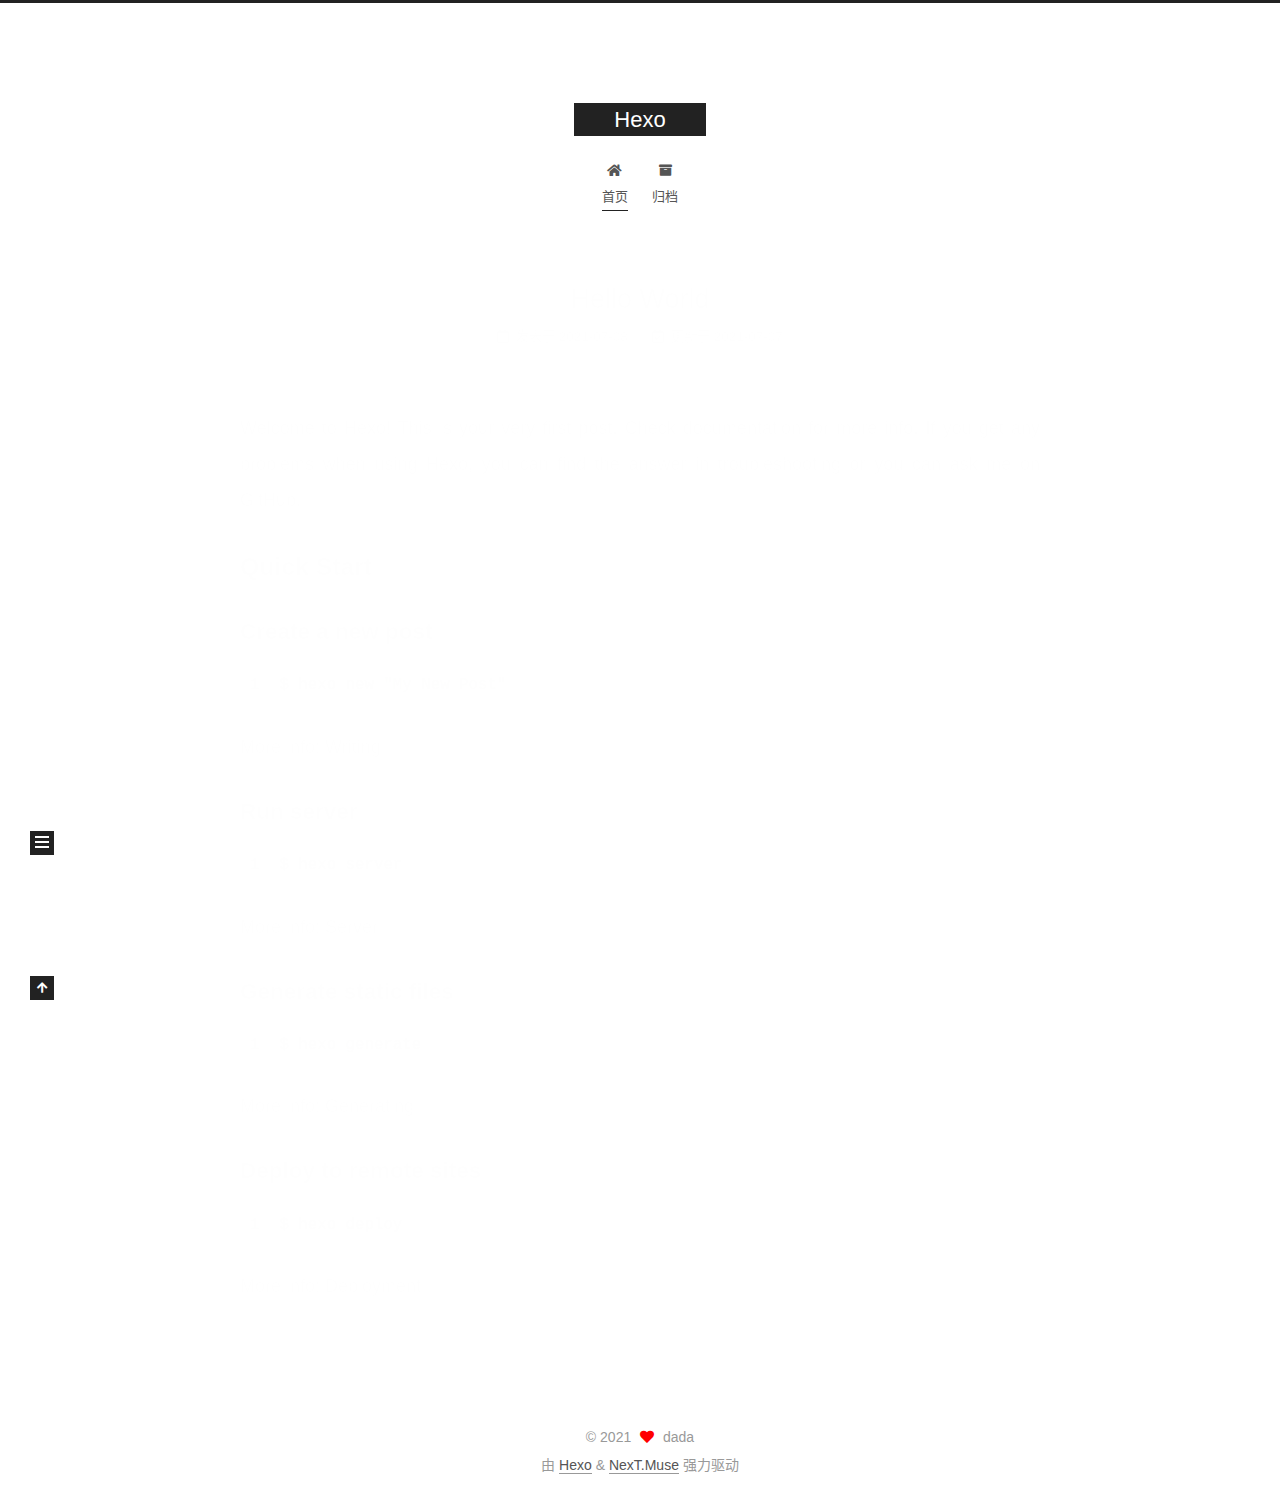
==== commit d5b8695f: "Site updated: 2021-07-08 23:29:54" ====
--- a/index.html
+++ b/index.html
@@ -1,5 +1,5 @@
 <!DOCTYPE html>
-<html lang="en">
+<html lang="zh-CN">
 <head>
   <meta charset="UTF-8">
 <meta name="viewport" content="width=device-width, initial-scale=1, maximum-scale=2">
@@ -24,8 +24,8 @@
 <meta property="og:title" content="Hexo">
 <meta property="og:url" content="http://dadablog.github.io/index.html">
 <meta property="og:site_name" content="Hexo">
-<meta property="og:locale" content="en_US">
-<meta property="article:author" content="John Doe">
+<meta property="og:locale" content="zh_CN">
+<meta property="article:author" content="dada">
 <meta name="twitter:card" content="summary">
 
 <link rel="canonical" href="http://dadablog.github.io/">
@@ -37,7 +37,7 @@
     sidebar: "",
     isHome : true,
     isPost : false,
-    lang   : 'en'
+    lang   : 'zh-CN'
   };
 </script>
 
@@ -81,7 +81,7 @@
     <header class="header" itemscope itemtype="http://schema.org/WPHeader">
       <div class="header-inner"><div class="site-brand-container">
   <div class="site-nav-toggle">
-    <div class="toggle" aria-label="Toggle navigation bar">
+    <div class="toggle" aria-label="切换导航栏">
       <span class="toggle-line toggle-line-first"></span>
       <span class="toggle-line toggle-line-middle"></span>
       <span class="toggle-line toggle-line-last"></span>
@@ -110,12 +110,12 @@
   <ul id="menu" class="main-menu menu">
         <li class="menu-item menu-item-home">
 
-    <a href="/" rel="section"><i class="fa fa-home fa-fw"></i>Home</a>
+    <a href="/" rel="section"><i class="fa fa-home fa-fw"></i>首页</a>
 
   </li>
         <li class="menu-item menu-item-archives">
 
-    <a href="/archives/" rel="section"><i class="fa fa-archive fa-fw"></i>Archives</a>
+    <a href="/archives/" rel="section"><i class="fa fa-archive fa-fw"></i>归档</a>
 
   </li>
   </ul>
@@ -144,12 +144,12 @@
       
   
   
-  <article itemscope itemtype="http://schema.org/Article" class="post-block" lang="en">
+  <article itemscope itemtype="http://schema.org/Article" class="post-block" lang="zh-CN">
     <link itemprop="mainEntityOfPage" href="http://dadablog.github.io/2021/07/08/hello-world/">
 
     <span hidden itemprop="author" itemscope itemtype="http://schema.org/Person">
       <meta itemprop="image" content="/images/avatar.gif">
-      <meta itemprop="name" content="John Doe">
+      <meta itemprop="name" content="dada">
       <meta itemprop="description" content="">
     </span>
 
@@ -167,16 +167,16 @@
               <span class="post-meta-item-icon">
                 <i class="far fa-calendar"></i>
               </span>
-              <span class="post-meta-item-text">Posted on</span>
-
-              <time title="Created: 2021-07-08 00:16:14" itemprop="dateCreated datePublished" datetime="2021-07-08T00:16:14+08:00">2021-07-08</time>
+              <span class="post-meta-item-text">发表于</span>
+
+              <time title="创建时间：2021-07-08 00:16:14" itemprop="dateCreated datePublished" datetime="2021-07-08T00:16:14+08:00">2021-07-08</time>
             </span>
               <span class="post-meta-item">
                 <span class="post-meta-item-icon">
                   <i class="far fa-calendar-check"></i>
                 </span>
-                <span class="post-meta-item-text">Edited on</span>
-                <time title="Modified: 2021-07-07 22:40:01" itemprop="dateModified" datetime="2021-07-07T22:40:01+08:00">2021-07-07</time>
+                <span class="post-meta-item-text">更新于</span>
+                <time title="修改时间：2021-07-07 22:40:01" itemprop="dateModified" datetime="2021-07-07T22:40:01+08:00">2021-07-07</time>
               </span>
 
           
@@ -262,10 +262,10 @@
 
       <ul class="sidebar-nav motion-element">
         <li class="sidebar-nav-toc">
-          Table of Contents
+          文章目录
         </li>
         <li class="sidebar-nav-overview">
-          Overview
+          站点概览
         </li>
       </ul>
 
@@ -276,7 +276,7 @@
 
       <div class="site-overview-wrap sidebar-panel">
         <div class="site-author motion-element" itemprop="author" itemscope itemtype="http://schema.org/Person">
-  <p class="site-author-name" itemprop="name">John Doe</p>
+  <p class="site-author-name" itemprop="name">dada</p>
   <div class="site-description" itemprop="description"></div>
 </div>
 <div class="site-state-wrap motion-element">
@@ -285,7 +285,7 @@
           <a href="/archives/">
         
           <span class="site-state-item-count">1</span>
-          <span class="site-state-item-name">posts</span>
+          <span class="site-state-item-name">日志</span>
         </a>
       </div>
   </nav>
@@ -316,9 +316,9 @@
   <span class="with-love">
     <i class="fa fa-heart"></i>
   </span>
-  <span class="author" itemprop="copyrightHolder">John Doe</span>
-</div>
-  <div class="powered-by">Powered by <a href="https://hexo.io/" class="theme-link" rel="noopener" target="_blank">Hexo</a> & <a href="https://muse.theme-next.org/" class="theme-link" rel="noopener" target="_blank">NexT.Muse</a>
+  <span class="author" itemprop="copyrightHolder">dada</span>
+</div>
+  <div class="powered-by">由 <a href="https://hexo.io/" class="theme-link" rel="noopener" target="_blank">Hexo</a> & <a href="https://muse.theme-next.org/" class="theme-link" rel="noopener" target="_blank">NexT.Muse</a> 强力驱动
   </div>
 
         
--- a/css/main.css
+++ b/css/main.css
@@ -1168,7 +1168,7 @@
 }
 .links-of-author a::before,
 .links-of-author span.exturl::before {
-  background: #ff7cff;
+  background: #d0ff13;
   border-radius: 50%;
   content: ' ';
   display: inline-block;
